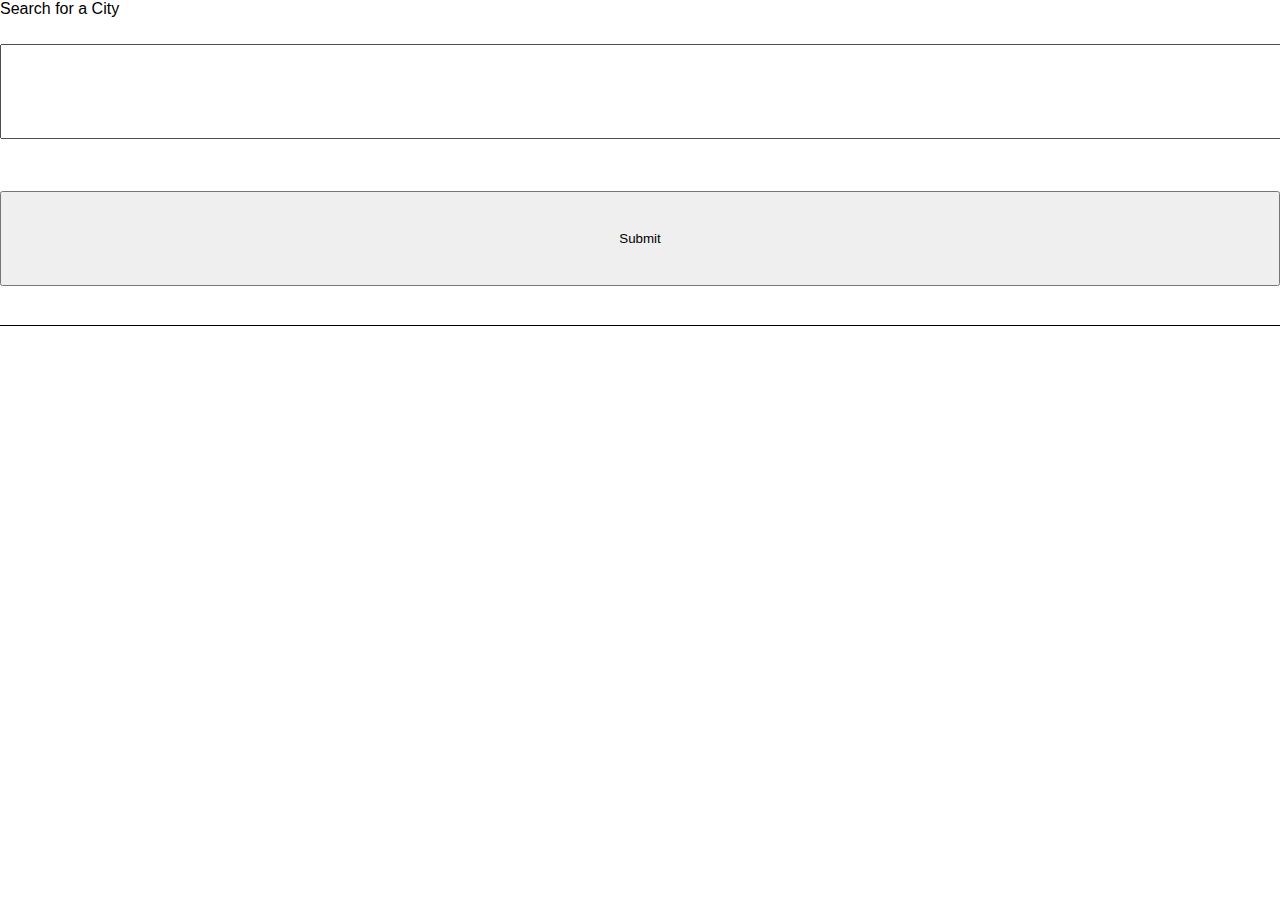
==== index.html @ 6ea9a312 "got some UI function" ====
<!DOCTYPE html>
<html lang="en">
<head>
    <link rel="stylesheet" href="assets/css/style.css">
    <meta charset="UTF-8">
    <meta http-equiv="X-UA-Compatible" content="IE=edge">
    <meta name="viewport" content="width=device-width, initial-scale=1.0">
    <title>Weatherly</title>
</head>
<body>
    <div class="weather"></div>
    <form id="cityform"> 
        <label for="city">Search for a City</label>
        <input type="text" id="city" name="city">
        <input type="submit">
    </form>
</div> 
<script src="https://code.jquery.com/jquery-3.6.0.js" integrity="sha256-H+K7U5CnXl1h5ywQfKtSj8PCmoN9aaq30gDh27Xc0jk=" crossorigin="anonymous"></script>
    <script src="./apikey.js"></script>
    <script src="./script.js"></script>
</body>
</html>
---- assets/css/style.css ----
body {
    font-family: "Open Sans", sans-serif;
    box-sizing: border-box;
    margin: 0;
}

header {
    text-align: center;
    color: white;
    background-image: linear-gradient(to right, #6EB4FF, #000066);
    height: 75px;
    
}

h1 {
    padding: 20px;
    margin: 0;
}

main {
    display: flex;
}

.search-col {
    margin: .5%;
    flex: 1 1 0;
}

form {
    padding-bottom: 1%;
    border-bottom: 1px solid black;
}

.search-col h2 {
    margin: 0;
    font-size: xx-large;
}

.search-button {
    color: white;
    background-color: #6EB4FF;
}

.search-button:hover {
    background-color: #000066;

    ;
}

input {
    width: 100%;
    margin: 2% 0 2% 0;
    padding: 3% 0 3% 0;
}

button {
    width: 100%;
    border: none;
    margin: 2% 0 2% 0;
    padding: 2.5% 0 2.5% 0;
    background-color: lightgray;
    border-radius: 5px;
    transition: background 250ms ease-in-out, 
                transform 150ms ease;
}

button:hover {
    background-color: #AAAAAA;

}

.city-selector {
    padding-top: 2%;
}

.forecast-col {
    margin: .5%;
    flex: 4 4 0;
}

img { 
    width: 40px;
}

.today {
    border: 1px solid black;
    padding: 1%;
}

.today h2 {
    display: flex;
    font-size: xx-large;
}

.today p {
    font-size: larger;
}

.today p span {
    padding: .5% 1.5% .5% 1%;
    border-radius: 10px;
}

.uv-low {
    background-color: green;
    color: white;
}

.uv-mod {
    background-color: yellow;
    color: black;
}

.uv-high {
    background-color: orange;
    color: black;
}

.uv-vryHigh {
    background-color: red;
}

.uv-extreme {
    background-color: violet;
    color: black;
}

.forecast-col h3 {
    margin: 2% 0 1% 0;
    vertical-align: middle;
}

#five-day {
    display: flex;
}

article {
    flex: 1 1 0;
    background-color: #334257;
    color: white;
    margin: 0 2% 0 2%;
    padding: .5%;
}

.day-one {
    margin-left: 0;
}

.day-five {
    margin-right: 0;
}

article h4 {
    font-size: x-large;
    margin: 0;
}
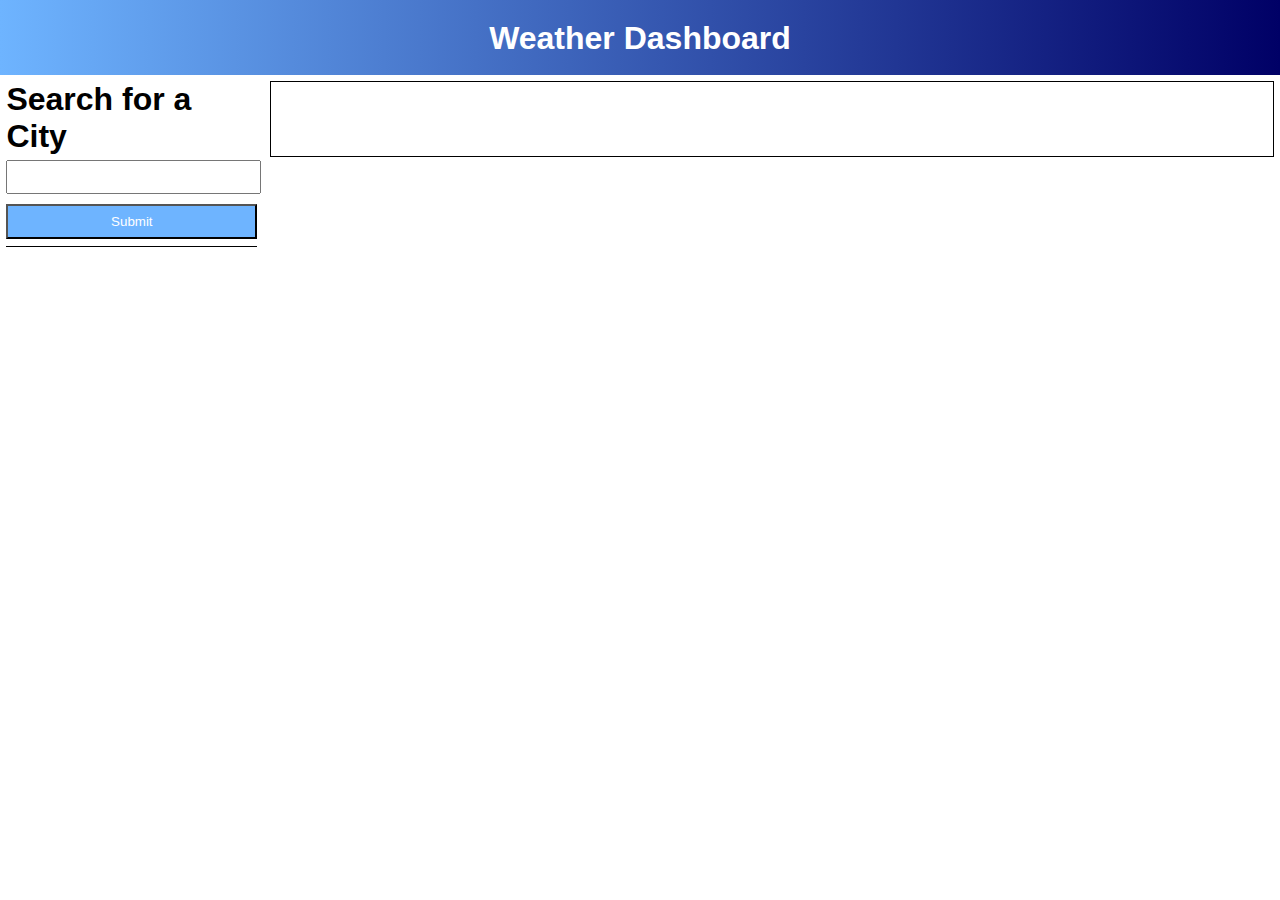
==== commit 86038a2b: "in need of five day and history, otherwise looking good" ====
--- a/index.html
+++ b/index.html
@@ -8,13 +8,30 @@
     <title>Weatherly</title>
 </head>
 <body>
-    <div class="weather"></div>
+    <header>
+        <h1>Weather Dashboard</h1>
+    </header>
+    <main>
+    <div class="search-col">
+        <h2>Search for a City</h2>
     <form id="cityform"> 
-        <label for="city">Search for a City</label>
+        <label for="city"></label>
         <input type="text" id="city" name="city">
-        <input type="submit">
+        <input type="submit" class="search-button">
     </form>
+</div>
+    <div class="forecast-col">
+    <div class="today">
+        <h2></h2>
+        <p class="temp"></p> <p class="wind"></p> <p class="humidity"></p> <p class="description"
+        ></p>
+    </div>
+</div>
+<div class="five-day">
+
+</div>
 </div> 
+</main>
 <script src="https://code.jquery.com/jquery-3.6.0.js" integrity="sha256-H+K7U5CnXl1h5ywQfKtSj8PCmoN9aaq30gDh27Xc0jk=" crossorigin="anonymous"></script>
     <script src="./apikey.js"></script>
     <script src="./script.js"></script>
--- a/assets/css/style.css
+++ b/assets/css/style.css
@@ -1,5 +1,3 @@
-
-   
 body {
     font-family: "Open Sans", sans-serif;
     box-sizing: border-box;
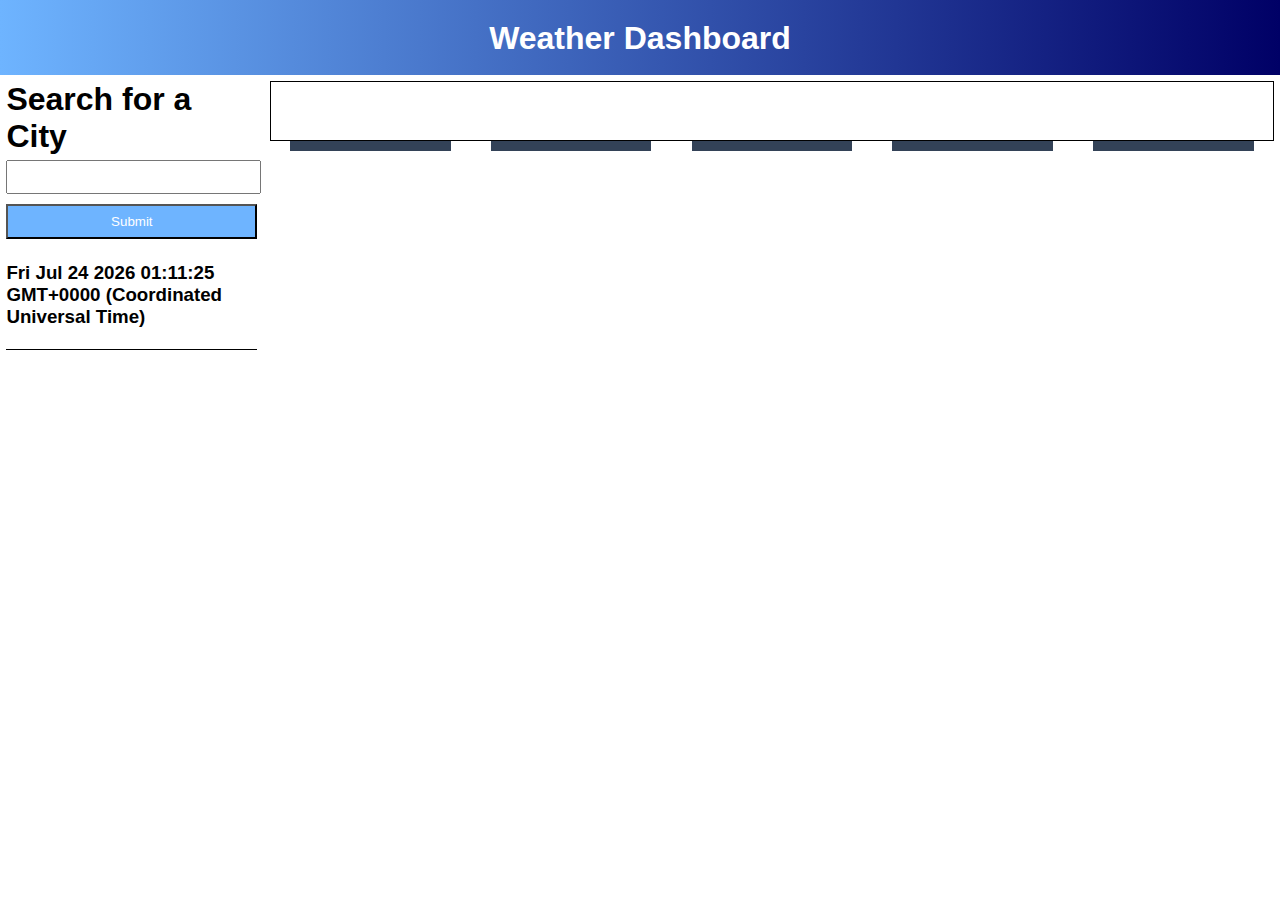
==== commit 4991b60c: "almost done" ====
--- a/index.html
+++ b/index.html
@@ -18,17 +18,40 @@
         <label for="city"></label>
         <input type="text" id="city" name="city">
         <input type="submit" class="search-button">
+        <h3></h3>
     </form>
 </div>
     <div class="forecast-col">
     <div class="today">
-        <h2></h2>
+        
         <p class="temp"></p> <p class="wind"></p> <p class="humidity"></p> <p class="description"
         ></p>
+        <img class="today-img" />
+    </div>
+    <div id="five-day">
+        <article class="day-0">
+        <!-- <h4>date</h4> -->
+        
+        </article>
+        <article class="day-1">
+            <!-- <h4>date</h4> -->
+            
+            </article>
+            <article class="day-2">
+                <!-- <h4>date</h4> -->
+                
+                </article>
+                <article class="day-3">
+                    <!-- <h4>date</h4> -->
+                    
+                    </article>
+                    <article class="day-4">
+                        <!-- <h4>date</h4> -->
+                       
+                        </article>
+    
     </div>
 </div>
-<div class="five-day">
-
 </div>
 </div> 
 </main>
